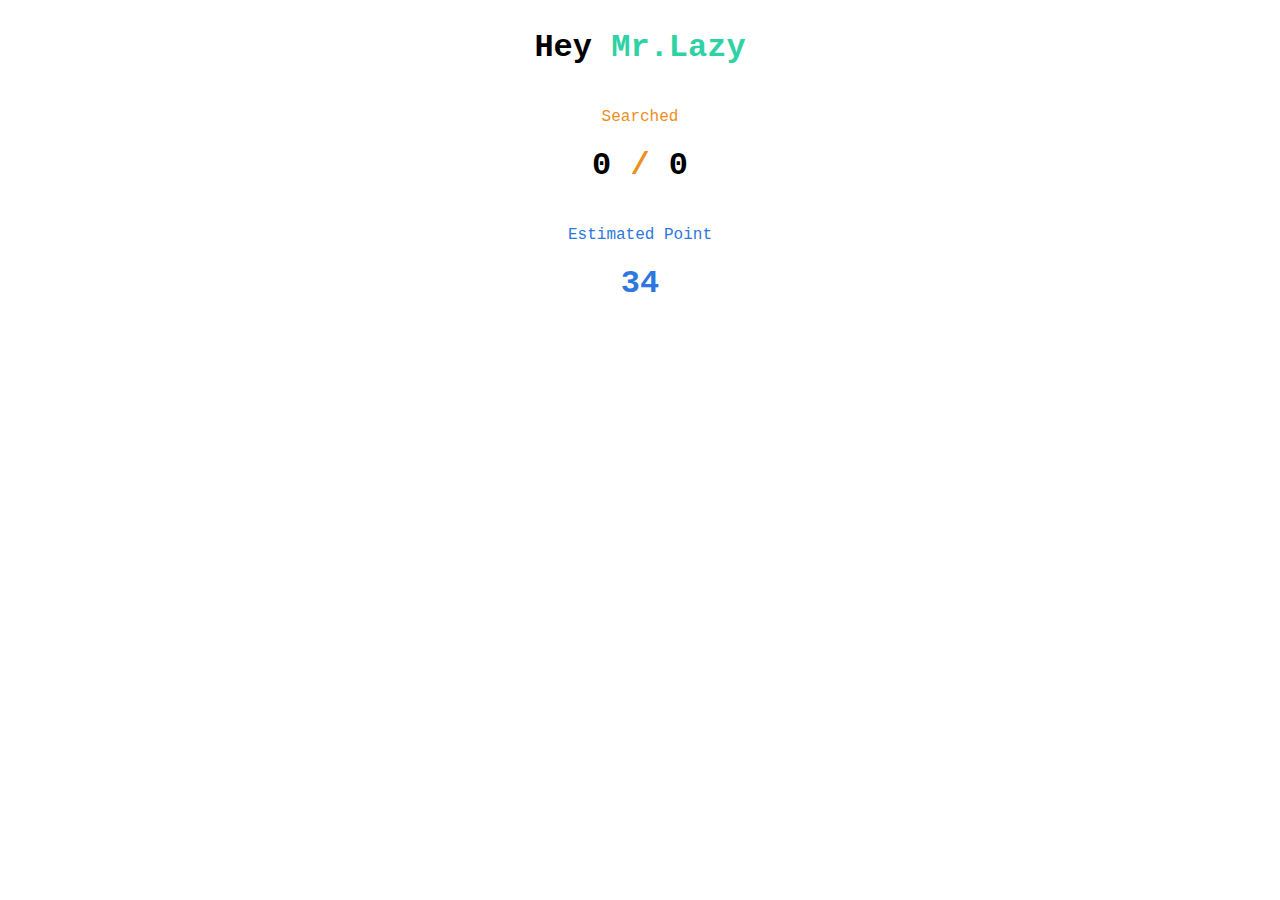
==== index.html @ 8644c80c "index file name changed" ====
<!DOCTYPE html>
<html lang="en">

<head>
    <meta charset="UTF-8">
    <meta name="viewport" content="width=device-width, initial-scale=1.0">
    <link rel="icon"
        href="https://static.vecteezy.com/system/resources/previews/011/660/689/original/3d-money-icon-illustration-png.png">
    </link>
    <title>Earner !</title>

    <style>
        main {
            width: 100%;
            height: 100%;
            font-family: 'Courier New', Courier, monospace;
        }
        
        .head-container,
        .count-displayer ,
        .point-displayer{
            display: flex;
            align-items: center;
            margin-bottom: 20px;
            flex-direction: column;
        }

        .head-container h1 {
            font-size: 2rem;
        }

        #head-highlight{
            color: rgb(47, 210, 164);
        }
        
        #count-highlight {
            color: rgb(237, 143, 28);
        }

        .point-displayer{
            color: rgb(44, 119, 224);
        }
    </style>

</head>

<main>
    <div class="head-container">
        <h1>Hey <span id="head-highlight">Mr.Lazy</span> </h1>
    </div>
    <div class="count-displayer">

        <span style="color: rgb(237, 143, 28);" >Searched </span>
        <h1>
            <span id="completed-search-count">0</span>
            <span id="count-highlight">/</span>
            <span id="total-search-count">0</span>
        </h1>
    </div>
    <div class="point-displayer">
        <span>Estimated Point </span>
        <h1>
            <span id="estimated-point">34</span>
        </h1>
    </div>
</main>

<body>
</body>
<!-- <script src="./search.js"></script> -->

</html>
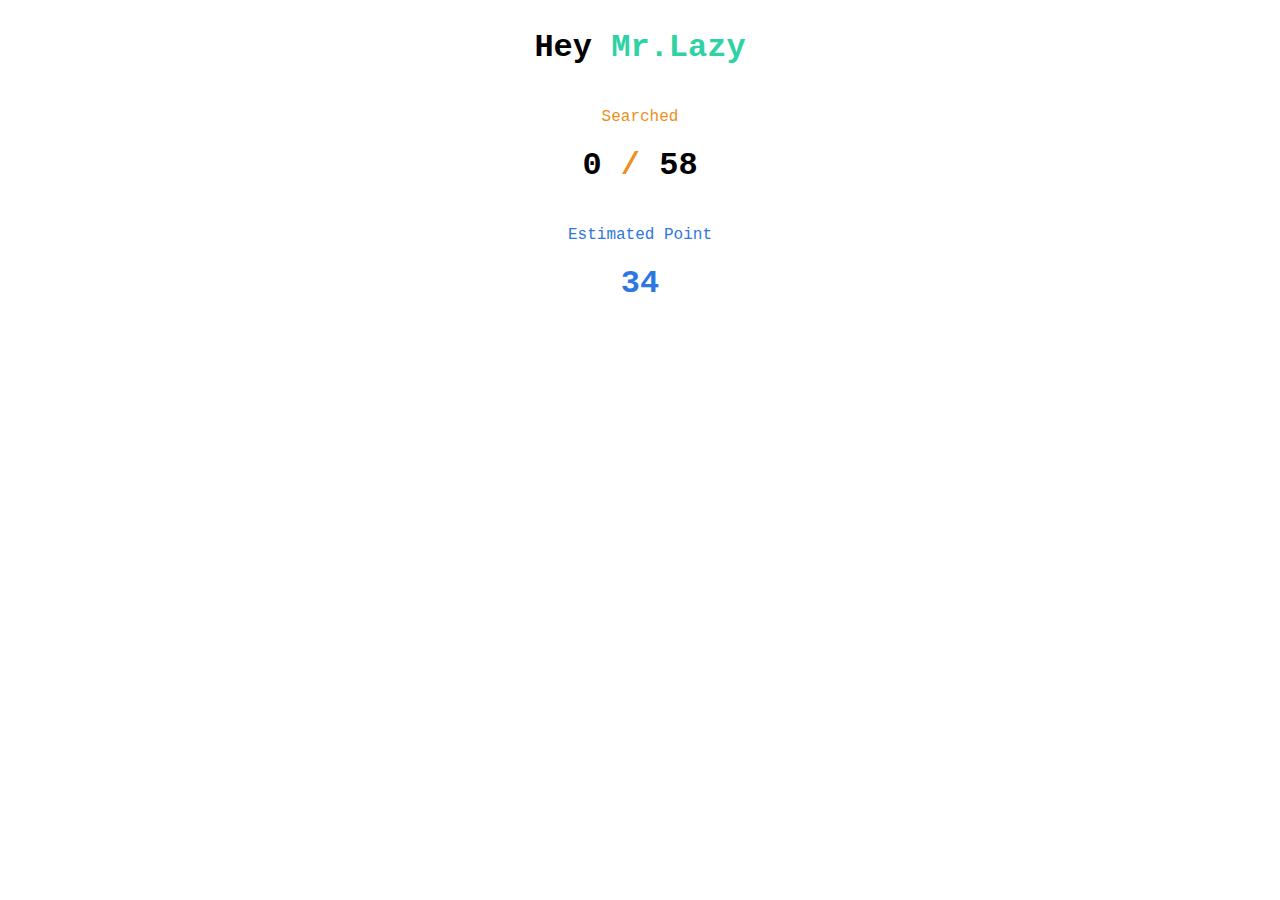
==== commit 0fe70c24: "uncommented the script file in html" ====
--- a/index.html
+++ b/index.html
@@ -67,6 +67,6 @@
 
 <body>
 </body>
-<!-- <script src="./search.js"></script> -->
+<script src="./search.js"></script>
 
 </html>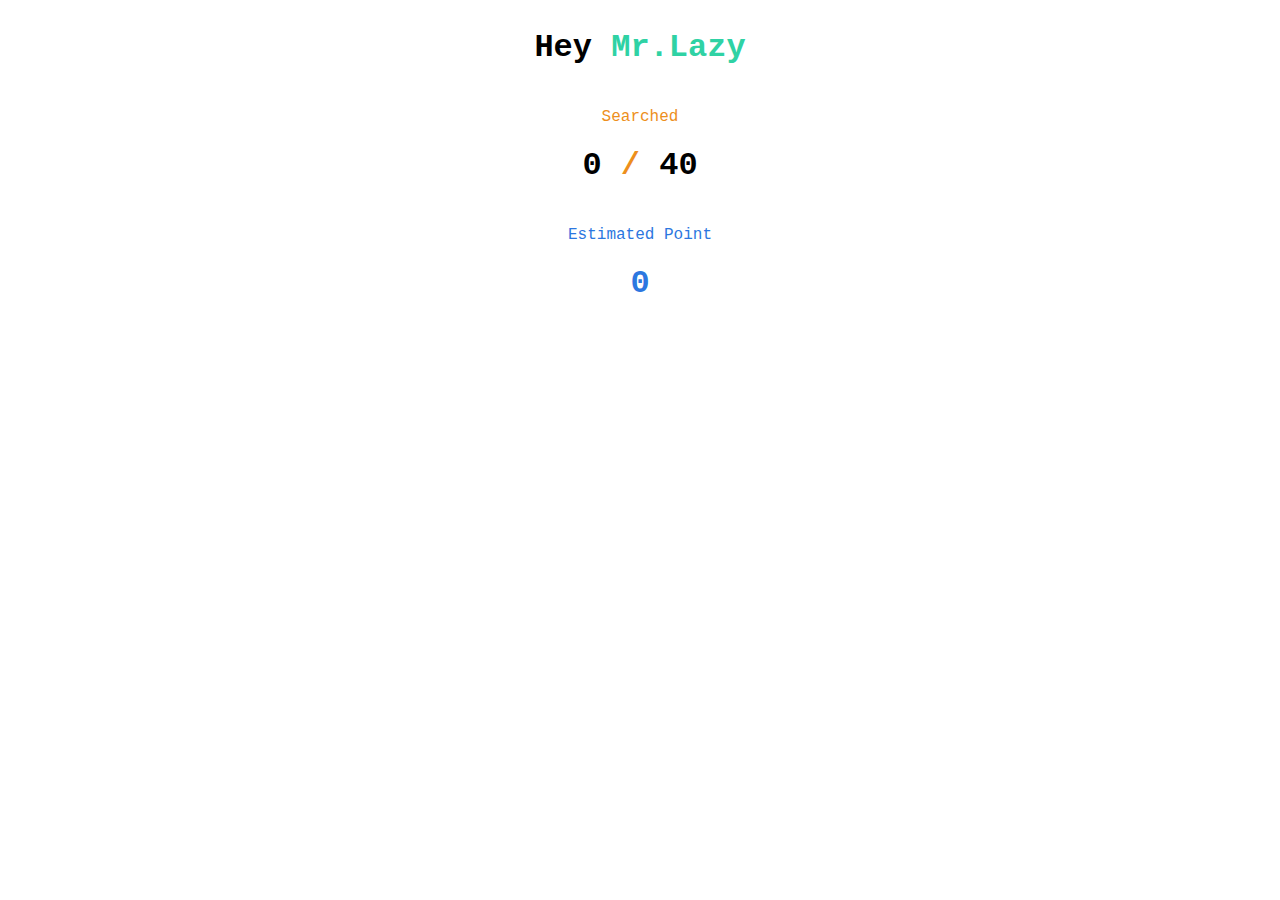
==== commit 95f365cf: "made random search interval time and seperated mobile and pc search" ====
--- a/index.html
+++ b/index.html
@@ -60,7 +60,7 @@
     <div class="point-displayer">
         <span>Estimated Point </span>
         <h1>
-            <span id="estimated-point">34</span>
+            <span id="estimated-point">0</span>
         </h1>
     </div>
 </main>
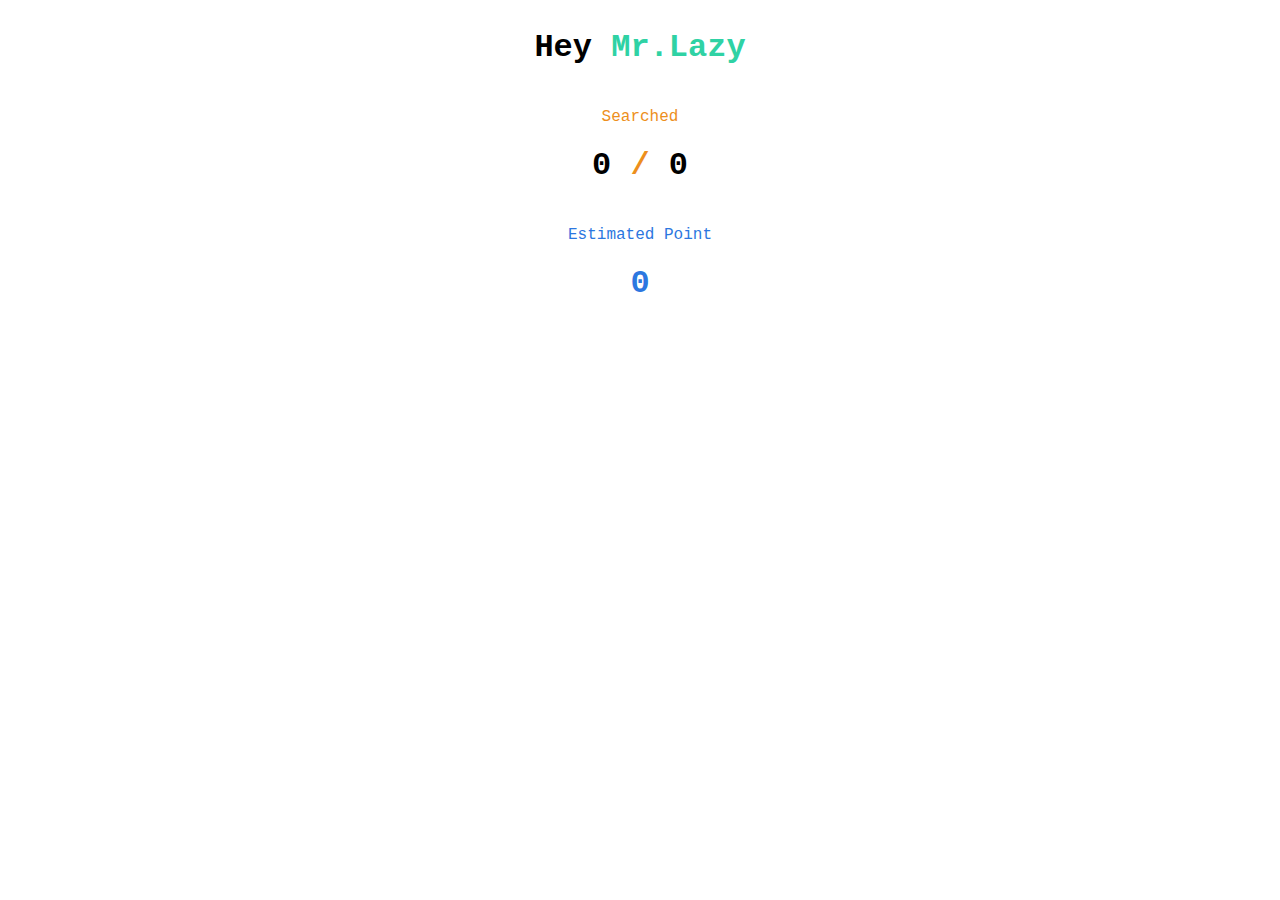
==== commit 87792af7: "index.html updated" ====
--- a/index.html
+++ b/index.html
@@ -1,72 +1,65 @@
 <!DOCTYPE html>
 <html lang="en">
+  <head>
+    <meta charset="UTF-8" />
+    <meta name="viewport" content="width=device-width, initial-scale=1.0" />
+    <meta charset="utf-8" />
+    <meta http-equiv="content-language" content="en-us" />
+    <meta name="title" content="Bing Auto Search for Microsoft Rewards" />
+    <meta
+      name="description"
+      content="Browser-based Bing auto search bot to earn Microsoft Rewards points."
+    />
+    <meta name="robots" content="all" />
+    <meta name="author" content="fawaskp" />
+    <meta
+      name="viewport"
+      content="width=device-width, initial-scale=1.0, user-scalable=no"
+    />
+    <meta property="og:locale" content="en_US" />
+    <meta
+      property="og:url"
+      content="https://fawaskp.github.io/Auto-Search-Bing/"
+    />
+    <meta
+      property="og:title"
+      content="Bing Auto Search for Microsoft Rewards"
+    />
+    <meta
+      property="og:site_name"
+      content="Bing Auto Search for Microsoft Rewards"
+    />
+    <meta
+      property="og:description"
+      content="Browser-based Bing auto search bot to earn Microsoft Rewards points."
+    />
+    <meta property="og:type" content="website" />
+    <link rel="icon" href="./img/favicon.png" />
+    <link rel="stylesheet" href="./css/style.css" />
+    <title>Earner !</title>
+  </head>
 
-<head>
-    <meta charset="UTF-8">
-    <meta name="viewport" content="width=device-width, initial-scale=1.0">
-    <link rel="icon"
-        href="https://static.vecteezy.com/system/resources/previews/011/660/689/original/3d-money-icon-illustration-png.png">
-    </link>
-    <title>Earner !</title>
-
-    <style>
-        main {
-            width: 100%;
-            height: 100%;
-            font-family: 'Courier New', Courier, monospace;
-        }
-        
-        .head-container,
-        .count-displayer ,
-        .point-displayer{
-            display: flex;
-            align-items: center;
-            margin-bottom: 20px;
-            flex-direction: column;
-        }
-
-        .head-container h1 {
-            font-size: 2rem;
-        }
-
-        #head-highlight{
-            color: rgb(47, 210, 164);
-        }
-        
-        #count-highlight {
-            color: rgb(237, 143, 28);
-        }
-
-        .point-displayer{
-            color: rgb(44, 119, 224);
-        }
-    </style>
-
-</head>
-
-<main>
-    <div class="head-container">
-        <h1>Hey <span id="head-highlight">Mr.Lazy</span> </h1>
-    </div>
-    <div class="count-displayer">
-
-        <span style="color: rgb(237, 143, 28);" >Searched </span>
+  <body>
+    <main>
+      <div class="head-container">
+        <h1>Hey <span id="head-highlight">Mr.Lazy</span></h1>
+      </div>
+      <div class="count-displayer">
+        <span style="color: rgb(237, 143, 28)">Searched </span>
         <h1>
-            <span id="completed-search-count">0</span>
-            <span id="count-highlight">/</span>
-            <span id="total-search-count">0</span>
+          <span id="completed-search-count">0</span>
+          <span id="count-highlight">/</span>
+          <span id="total-search-count">0</span>
         </h1>
-    </div>
-    <div class="point-displayer">
+      </div>
+      <div class="point-displayer">
         <span>Estimated Point </span>
         <h1>
-            <span id="estimated-point">0</span>
+          <span id="estimated-point">0</span>
         </h1>
-    </div>
-</main>
+      </div>
+    </main>
 
-<body>
-</body>
-<script src="./search.js"></script>
-
-</html>+    <!-- <script src="./search.js"></script> -->
+  </body>
+</html>
--- a/css/style.css
+++ b/css/style.css
@@ -0,0 +1,30 @@
+main {
+    width: 100%;
+    height: 100%;
+    font-family: 'Courier New', Courier, monospace;
+}
+
+.head-container,
+.count-displayer ,
+.point-displayer{
+    display: flex;
+    align-items: center;
+    margin-bottom: 20px;
+    flex-direction: column;
+}
+
+.head-container h1 {
+    font-size: 2rem;
+}
+
+#head-highlight{
+    color: rgb(47, 210, 164);
+}
+
+#count-highlight {
+    color: rgb(237, 143, 28);
+}
+
+.point-displayer{
+    color: rgb(44, 119, 224);
+}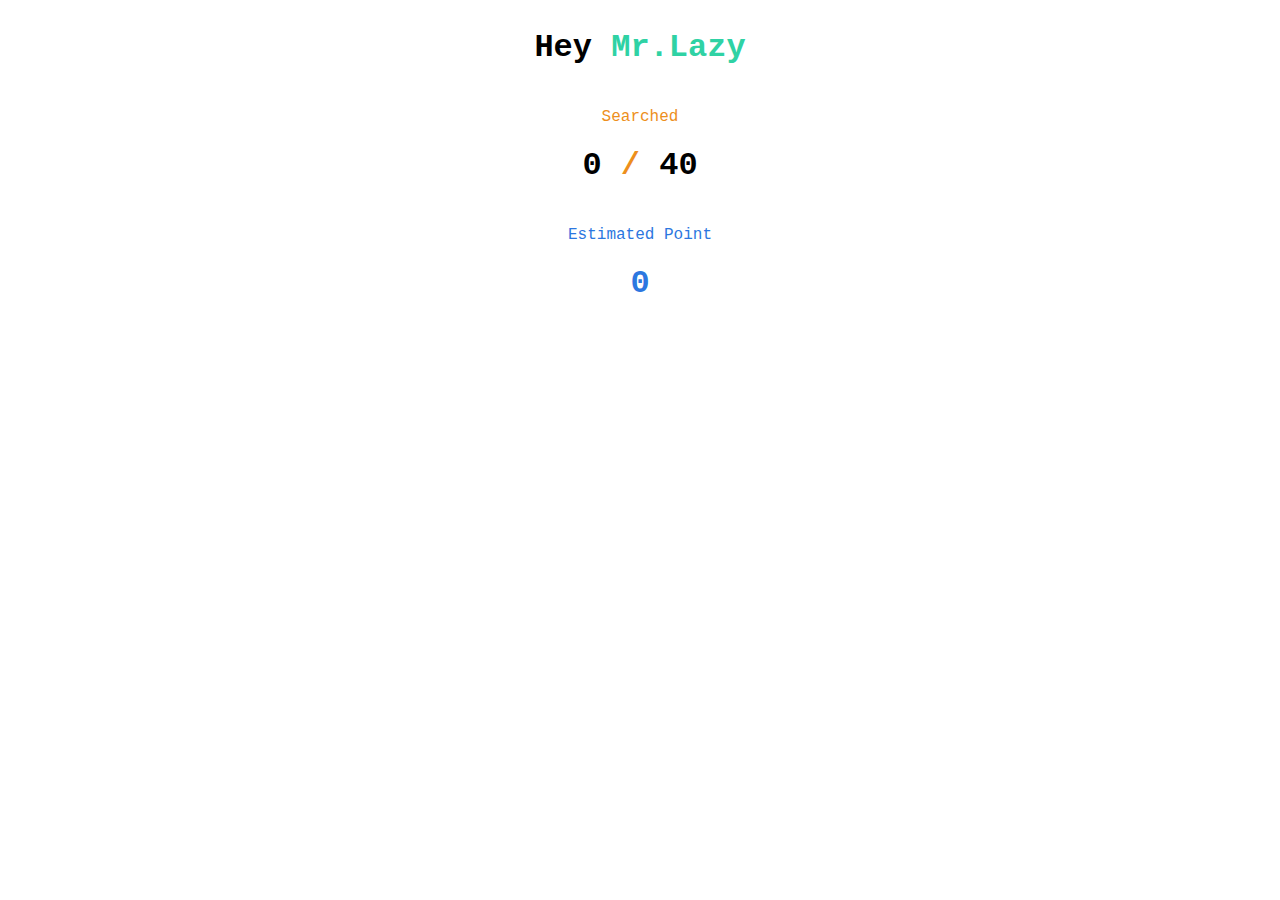
==== commit bf90e13f: "script.js uncommented" ====
--- a/index.html
+++ b/index.html
@@ -60,6 +60,6 @@
       </div>
     </main>
 
-    <!-- <script src="./search.js"></script> -->
+    <script src="./search.js"></script>
   </body>
 </html>
